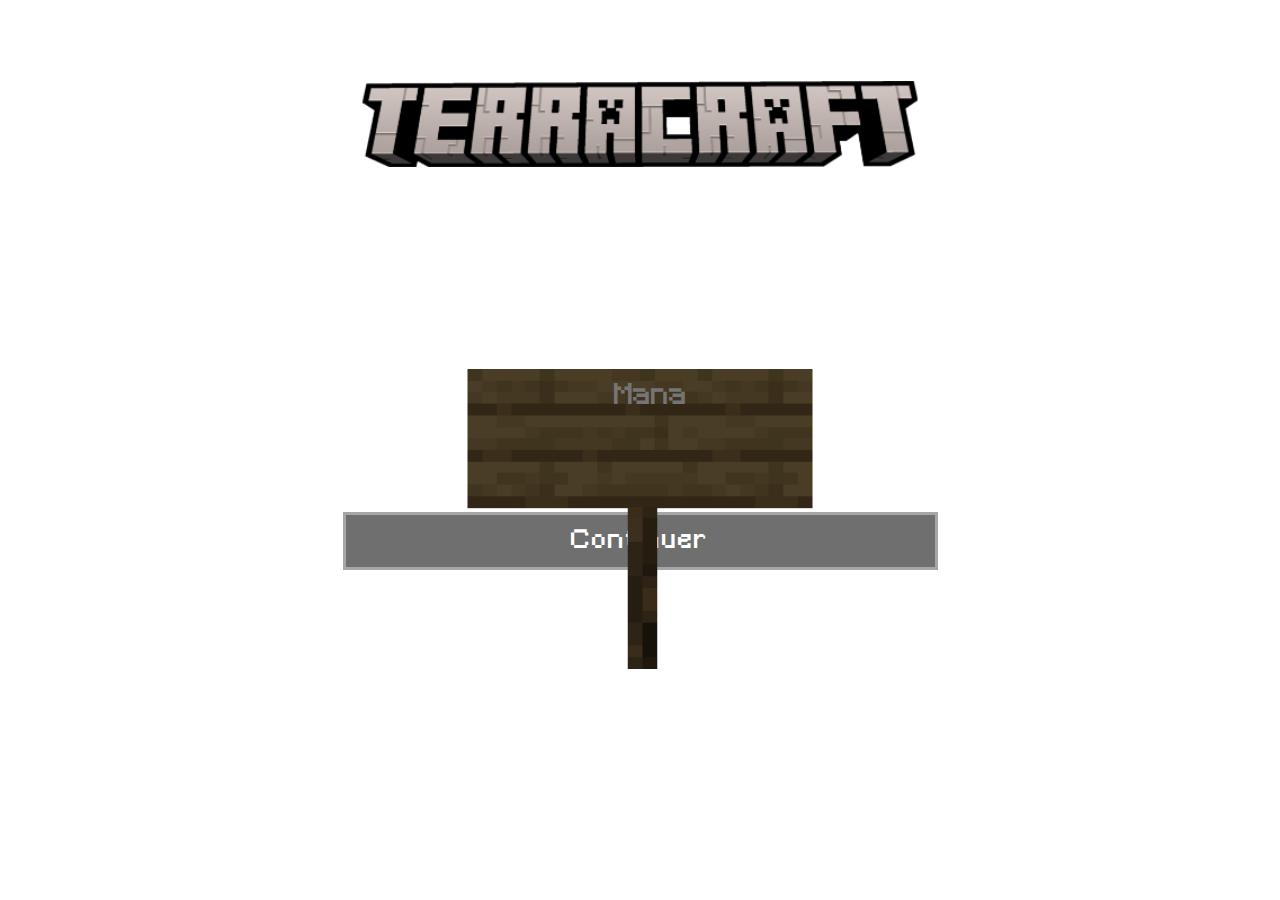
==== enter_pseudo.html @ 8f615eda "Add CSS for index page Enter pseudo page" ====
<!DOCTYPE html>
<html lang="fr">
<head>
    <meta charset="UTF-8">
    <meta name="viewport" content="width=device-width, initial-scale=1.0">
    <title>Créditer - TerraCraft - Entrer votre pseudo</title>
    <link rel="stylesheet" type="text/css" href="assets/css/minecraft-font.css"/>
    <link rel="stylesheet" type="text/css" href="assets/css/enter_pseudo.css"/>
</head>
<body>
    <div class="background">
        <div class="logo-container">
            <img src="assets/images/enseigne.png" alt="Logo Enseigne">
        </div>
        <div class="text-container">
            Entrez votre pseudo
        </div>
        <div class="image-container">
            <div class="panneau-container">
                <img src="assets/images/sign_complete.bmp" alt="Image Panneau">
                <input type="text" class="panneau-text" placeholder="Mana" maxlength="16">
            </div>
        </div>
        <button class="continue-btn">Continuer</button>
        <div class="footer">
            V-1.0.0 by Mana &copy; TerraCraft - 2023
        </div>
    </div>
</body>
</html>
---- assets/css/minecraft-font.css ----
@font-face {
    font-family: "Minecraft";
    src: url("../fonts/Minecraft.ttf") format("truetype");
  }
---- assets/css/enter_pseudo.css ----
body, html {
    margin: 0;
    padding: 0;
    font-family: "Minecraft", sans-serif;
    font-size: 100%;
}

.background {
    background-image: url("../images/background2.png");
    background-size: cover;
    background-attachment: fixed;
    height: 100vh;
    overflow: hidden;
    position: relative;
}

.logo-container {
    width: 555px;
    height: 86px;
    position: absolute;
    top: 81px;
    left: 50%;
    transform: translateX(-50%);
}

.logo-container img {
    width: 100%;
    height: 100%;
}

.text-container {
    position: absolute;
    top: 307px;
    left: 50%;
    transform: translateX(-50%);
    font-size: 25px;
    letter-spacing: 4px;
    color: #FFFFFF;
}


/* Votre code CSS existant reste inchangé jusqu'à .image-container */

.image-container {
    position: absolute;
    top: 369px;
    left: 50%;
    transform: translate(-50%, 0);
}

.panneau-container {
    position: relative;
    width: 345px;
    height: 300px;
}

.panneau-container img {
    width: 100%;
    height: 100%;
    pointer-events: none; /* Permet aux clics de passer à travers l'image */
}

.panneau-text {
    position: absolute;
    top: 0;
    left: 0;
    width: 100%;
    height: 100%;
    font-size: 16px;
    color: #000000;
    background-color: transparent;
    font-family: "Minecraft", sans-serif;
    font-size: 28px;
    border: none;
    outline: none;
    padding: 10px;
    margin-top: -38%;
    text-align: center;
}

.minecraft-text {
    font-family: "Minecraft", sans-serif;
    font-size: 16px; /* You can adjust this size to resemble Minecraft sign font */
    color: #FFFFFF;
}

.continue-btn {
    display: block;
    width: 595px;
    height: 58px;
    margin: 0 auto;
    margin-top: 40%;
    background-color: #6F6F6F;
    border: 3px solid #A6A6A6;
    font-size: 100%;
    color: #FFFFFF;
    cursor: pointer;
    font-size: 25px;
    letter-spacing: 2px;
    font-family: "Minecraft", sans-serif;
    transition: background-color 0.3s, border-color 0.3s, color 0.3s; 
}

.continue-btn:hover{
    background-color: #218306; 
    border-color: #FFFFFF; 
    color: #FFFFFF; 
}

.footer {
    position: absolute;
    bottom: 10px;
    left: 10px;
    font-size: 23px;
    letter-spacing: 3px;
    color: #FFFFFF;
}

/* Media queries pour la responsive */

@media screen and (max-width: 768px) {
  /* Pour les écrans de 768px de largeur ou moins */

  .logo-container {
    width: 80%;
    height: auto;
    top: 10%;
    left: 50%;
    transform: translateX(-50%);
  }

  .text-container {
    top: 220px;
    font-size: 20px;
  }

  .image-container {
    top: 260px;
  }

  .panneau-container {
    width: 80%;
    height: auto;
  }

  .panneau-text{
    font-size: 20px;
    margin-top: -50%;
  }

  .continue-btn {
    width: 50%;
    height: 50px;
    margin-top: 100%;
  }

  .footer{
    font-size: 12px;
  }
}

@media screen and (max-width: 480px) {
  /* Pour les écrans de 480px de largeur ou moins */

  .logo-container {
    width: 90%;
    top: 10px;
  }

  .text-container {
    top: 180px;
    font-size: 18px;
  }

  .image-container {
    top: 220px;
  }

  .panneau-container {
    width: 90%;
    height: auto;
  }

  .continue-btn {
    width: 90%;
    height: 45px;
    margin-top: 20px;
  }
}
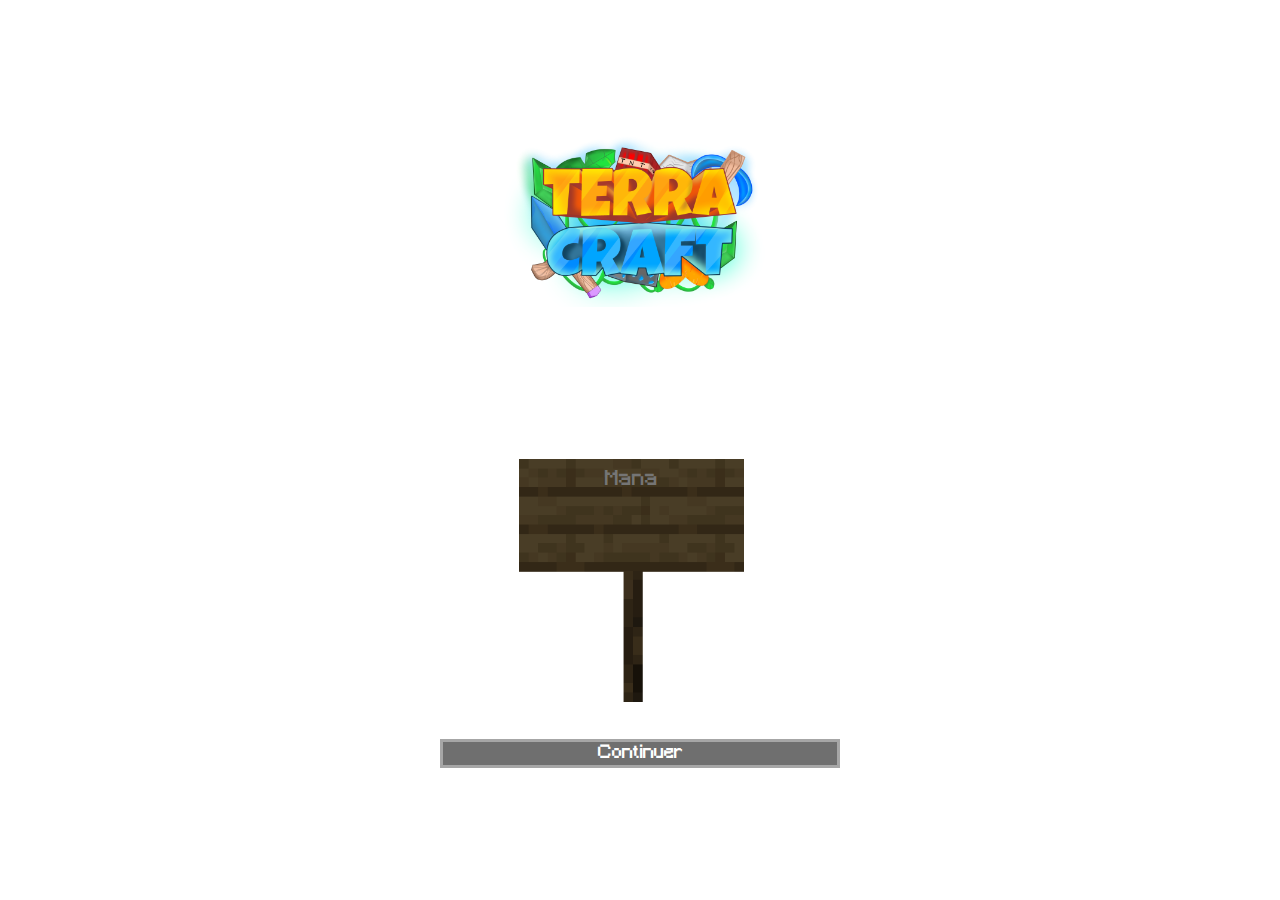
==== commit 8af33465: "Add Enter pseudo page is now working" ====
--- a/enter_pseudo.html
+++ b/enter_pseudo.html
@@ -1,30 +1,26 @@
 <!DOCTYPE html>
-<html lang="fr">
+<html lang="en">
 <head>
-    <meta charset="UTF-8">
-    <meta name="viewport" content="width=device-width, initial-scale=1.0">
-    <title>Créditer - TerraCraft - Entrer votre pseudo</title>
-    <link rel="stylesheet" type="text/css" href="assets/css/minecraft-font.css"/>
-    <link rel="stylesheet" type="text/css" href="assets/css/enter_pseudo.css"/>
+  <meta charset="UTF-8">
+  <meta name="viewport" content="width=device-width, initial-scale=1.0">
+  <title>TerraCraft - Entrer votre pseudo</title>
+  <link rel="stylesheet" type="text/css" href="assets/css/minecraft-font.css">
+  <link rel="stylesheet" type="text/css" href="assets/css/enter_pseudo.css">
 </head>
+
 <body>
-    <div class="background">
-        <div class="logo-container">
-            <img src="assets/images/enseigne.png" alt="Logo Enseigne">
-        </div>
-        <div class="text-container">
-            Entrez votre pseudo
-        </div>
-        <div class="image-container">
-            <div class="panneau-container">
-                <img src="assets/images/sign_complete.bmp" alt="Image Panneau">
-                <input type="text" class="panneau-text" placeholder="Mana" maxlength="16">
-            </div>
-        </div>
-        <button class="continue-btn">Continuer</button>
-        <div class="footer">
-            V-1.0.0 by Mana &copy; TerraCraft - 2023
-        </div>
+  <div class="container">
+    <img class="logo" src="assets/images/TerraCraft_logo - Discord.png" alt="TerraCraft Logo">
+    <p class="description">Pour accéder à la boutique en ligne de TerraCraft vous devez<br>fournir quelques
+      informations pour traiter vos achats en jeu.</p>
+    <p class="enter-pseudo-text">Entrez votre pseudo</p>
+    <div class="sign-container">
+      <img class="sign" src="assets/images/sign_complete.png" alt="Sign">
+      <input class="pseudo-input" type="text" placeholder="Mana" maxlength="16">
     </div>
+    <button class="continue-button">Continuer</button>
+    <p class="footer-text">V-1.0.0 by Mana &copy; TerraCraft - 2023 Serveur Non Affilie a Mojang</p>
+  </div>
 </body>
+
 </html>
--- a/assets/css/enter_pseudo.css
+++ b/assets/css/enter_pseudo.css
@@ -1,189 +1,121 @@
 body, html {
-    margin: 0;
-    padding: 0;
-    font-family: "Minecraft", sans-serif;
-    font-size: 100%;
+  margin: 0;
+  padding: 0;
+  height: 100%;
+  overflow: hidden;
 }
 
-.background {
-    background-image: url("../images/background2.png");
-    background-size: cover;
-    background-attachment: fixed;
-    height: 100vh;
-    overflow: hidden;
-    position: relative;
+.container {
+  width: 100%;
+  height: 100%;
+  background-image: url("../images/background2.png");
+  background-size: cover;
+  background-position: center top;
+  display: flex;
+  flex-direction: column;
+  align-items: center;
+  justify-content: center;
 }
 
-.logo-container {
-    width: 555px;
-    height: 86px;
-    position: absolute;
-    top: 81px;
-    left: 50%;
-    transform: translateX(-50%);
+.logo {
+  width: 23.90625%;
+  margin-top: 0.21875%;
+  animation: pulse 10s infinite;
 }
 
-.logo-container img {
-    width: 100%;
-    height: 100%;
+.description {
+  font-family: "Minecraft";
+  font-size: 20px;
+  margin-top: 2.510416667%;
+  color: white;
 }
 
-.text-container {
-    position: absolute;
-    top: 307px;
-    left: 50%;
-    transform: translateX(-50%);
-    font-size: 25px;
-    letter-spacing: 4px;
-    color: #FFFFFF;
+.enter-pseudo-text {
+  font-family: "Minecraft";
+  font-size: 20px;
+  margin-top: 2%;
+  letter-spacing: 2.864583333%;
+  color: white;
 }
 
-
-/* Votre code CSS existant reste inchangé jusqu'à .image-container */
-
-.image-container {
-    position: absolute;
-    top: 369px;
-    left: 50%;
-    transform: translate(-50%, 0);
+.sign-container {
+  position: relative;
 }
 
-.panneau-container {
-    position: relative;
-    width: 345px;
-    height: 300px;
+.sign {
+  width: 80%;
+  margin-top: -5%;
+  margin-left: 7%;
 }
 
-.panneau-container img {
-    width: 100%;
-    height: 100%;
-    pointer-events: none; /* Permet aux clics de passer à travers l'image */
+.pseudo-input {
+  text-decoration-style: none;
+  text-align: center;
+  position: absolute;
+  width: 32.8125%;
+  top: -2%;
+  left: 30%;
+  font-family: "Minecraft";
+  font-size: 20px;
+  letter-spacing: 9.114583333%;
+  background: transparent;
+  border: transparent;
 }
 
-.panneau-text {
-    position: absolute;
-    top: 0;
-    left: 0;
-    width: 100%;
-    height: 100%;
-    font-size: 16px;
-    color: #000000;
-    background-color: transparent;
-    font-family: "Minecraft", sans-serif;
-    font-size: 28px;
-    border: none;
-    outline: none;
-    padding: 10px;
-    margin-top: -38%;
-    text-align: center;
+.continue-button {
+  width: 31.25%;
+  height: 3.125%;
+  margin-top: 2.604166667%;
+  background-color: #6F6F6F;
+  border: 3px solid #A6A6A6;
+  font-family: "Minecraft";
+  font-size: 18px;
+  letter-spacing: 6.770833333%;
+  color: #FFFFFF;
+  cursor: pointer;
+  transition: background-color 0.3s, border-color 0.3s, color 0.3s; 
 }
 
-.minecraft-text {
-    font-family: "Minecraft", sans-serif;
-    font-size: 16px; /* You can adjust this size to resemble Minecraft sign font */
-    color: #FFFFFF;
+.continue-button:hover {
+  background-color: #218306;
+  border-color: #FFFFFF;
+  color: #FFFFFF;
 }
 
-.continue-btn {
-    display: block;
-    width: 595px;
-    height: 58px;
-    margin: 0 auto;
-    margin-top: 40%;
-    background-color: #6F6F6F;
-    border: 3px solid #A6A6A6;
-    font-size: 100%;
-    color: #FFFFFF;
-    cursor: pointer;
-    font-size: 25px;
-    letter-spacing: 2px;
-    font-family: "Minecraft", sans-serif;
-    transition: background-color 0.3s, border-color 0.3s, color 0.3s; 
+.footer-text {
+  position: absolute;
+  bottom: 2.604166667%;
+  left: 2.083333333%;
+  font-family: "Minecraft";
+  font-size: 15px;
+  color: white;
 }
 
-.continue-btn:hover{
-    background-color: #218306; 
-    border-color: #FFFFFF; 
-    color: #FFFFFF; 
-}
-
-.footer {
-    position: absolute;
-    bottom: 10px;
-    left: 10px;
-    font-size: 23px;
-    letter-spacing: 3px;
-    color: #FFFFFF;
-}
-
-/* Media queries pour la responsive */
-
-@media screen and (max-width: 768px) {
-  /* Pour les écrans de 768px de largeur ou moins */
-
-  .logo-container {
-    width: 80%;
-    height: auto;
-    top: 10%;
-    left: 50%;
-    transform: translateX(-50%);
+/* Pulse Animation */
+@keyframes pulse {
+  0% {
+    transform: scale(1);
   }
-
-  .text-container {
-    top: 220px;
-    font-size: 20px;
+  50% {
+    transform: scale(1.1);
   }
-
-  .image-container {
-    top: 260px;
-  }
-
-  .panneau-container {
-    width: 80%;
-    height: auto;
-  }
-
-  .panneau-text{
-    font-size: 20px;
-    margin-top: -50%;
-  }
-
-  .continue-btn {
-    width: 50%;
-    height: 50px;
-    margin-top: 100%;
-  }
-
-  .footer{
-    font-size: 12px;
+  100% {
+    transform: scale(1);
   }
 }
 
-@media screen and (max-width: 480px) {
-  /* Pour les écrans de 480px de largeur ou moins */
-
-  .logo-container {
-    width: 90%;
-    top: 10px;
+/* Responsive adjustments */
+@media only screen and (max-width: 768px) {
+  .logo {
+    width: 53.90625%;
+  }
+  
+  .description, .enter-pseudo-text, .pseudo-input, .continue-button {
+    font-size: 15px;
   }
 
-  .text-container {
-    top: 180px;
-    font-size: 18px;
+  .continue-button {
+    font-size: 13px;
   }
 
-  .image-container {
-    top: 220px;
-  }
-
-  .panneau-container {
-    width: 90%;
-    height: auto;
-  }
-
-  .continue-btn {
-    width: 90%;
-    height: 45px;
-    margin-top: 20px;
-  }
 }
